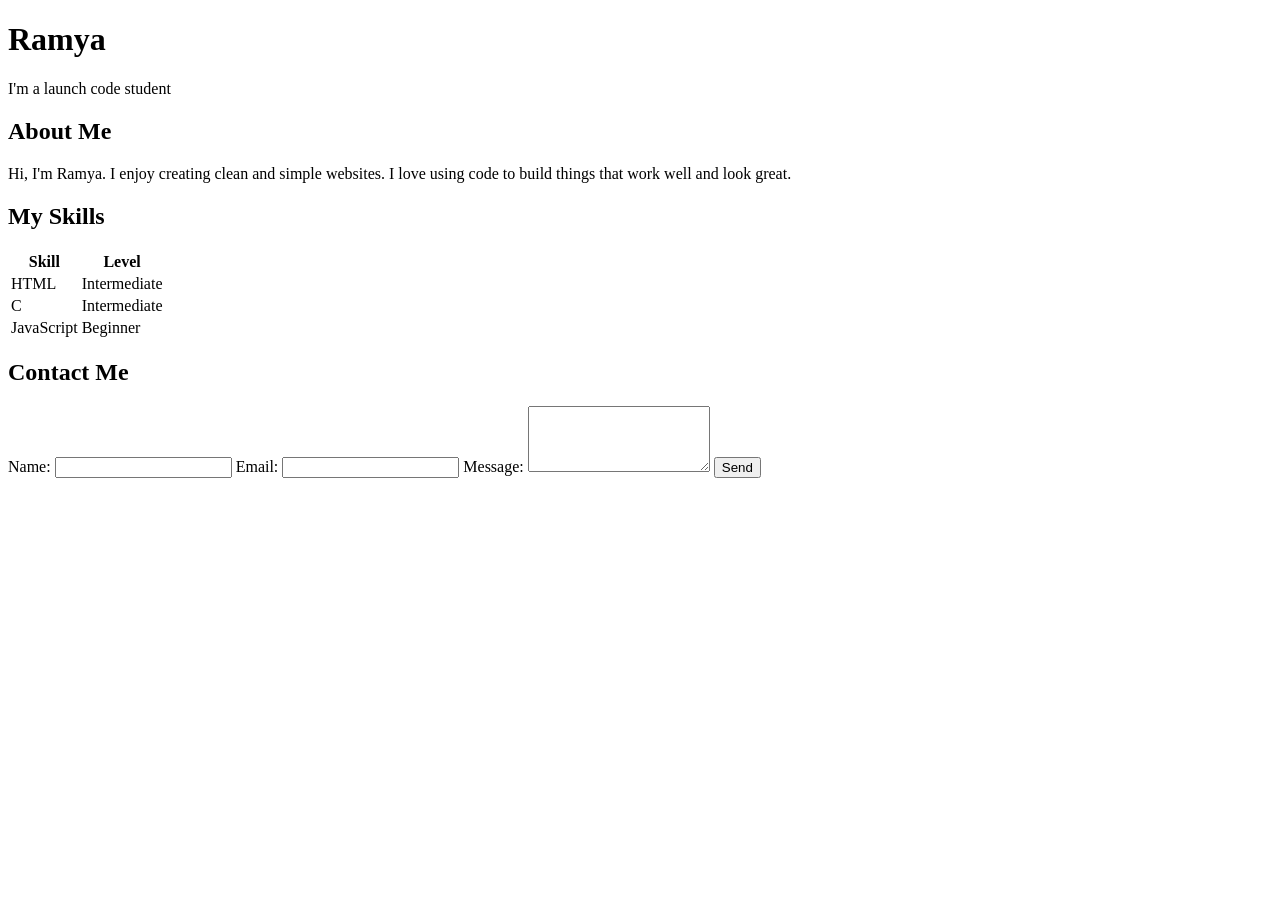
==== index.html @ 2b226167 "webpage" ====
<!DOCTYPE html>
<html lang="en">
<head>
    <meta charset="UTF-8">
    <meta name="viewport" content="width=device-width, initial-scale=1.0">
    <title>Document</title>
</head>
<body>
    
  <header>
    <h1>Ramya</h1>
    <p>I'm a launch code student</p>
  </header>

  <section>
    <h2>About Me</h2>
    <p>Hi, I'm Ramya. I enjoy creating clean and simple websites. I love using code to build things that work well and look great.</p>
  </section>

  <section>
    <h2>My Skills</h2>
    <table>
      <tr>
        <th>Skill</th>
        <th>Level</th>
      </tr>
      <tr>
        <td>HTML</td>
        <td>Intermediate</td>
      </tr>
      <tr>
        <td>C</td>
        <td>Intermediate</td>
      </tr>
      <tr>
        <td>JavaScript</td>
        <td>Beginner</td>
      </tr>
    </table>
  </section>

  <section>
    <h2>Contact Me</h2>
    <form>
      <label for="name">Name:</label>
      <input type="text" id="name" name="name" required>

      <label for="email">Email:</label>
      <input type="email" id="email" name="email" required>

      <label for="message">Message:</label>
      <textarea id="message" name="message" rows="4" required></textarea>

      <input type="submit" value="Send">
    </form>
  </section>

  

</body>
</html>
</body>
</html>
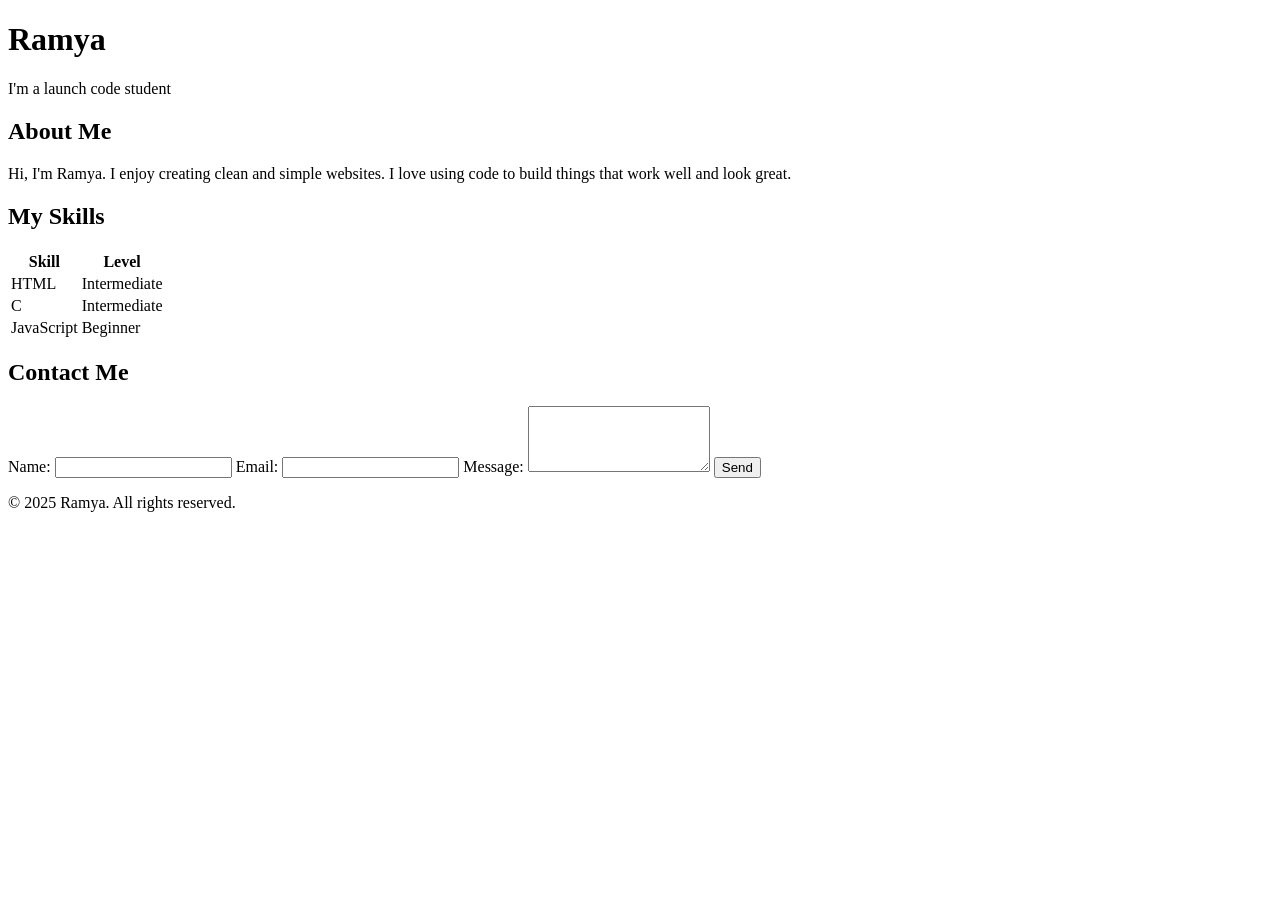
==== commit 7d182567: "My first portfolio page" ====
--- a/index.html
+++ b/index.html
@@ -1,63 +1,63 @@
 <!DOCTYPE html>
 <html lang="en">
 <head>
-    <meta charset="UTF-8">
-    <meta name="viewport" content="width=device-width, initial-scale=1.0">
-    <title>Document</title>
+  <meta charset="UTF-8">
+  <meta name="viewport" content="width=device-width, initial-scale=1.0">
+  <title>Document</title>
 </head>
 <body>
-    
-  <header>
-    <h1>Ramya</h1>
-    <p>I'm a launch code student</p>
-  </header>
 
-  <section>
-    <h2>About Me</h2>
-    <p>Hi, I'm Ramya. I enjoy creating clean and simple websites. I love using code to build things that work well and look great.</p>
-  </section>
+<header>
+  <h1>Ramya</h1>
+  <p>I'm a launch code student</p>
+</header>
 
-  <section>
-    <h2>My Skills</h2>
-    <table>
-      <tr>
-        <th>Skill</th>
-        <th>Level</th>
-      </tr>
-      <tr>
-        <td>HTML</td>
-        <td>Intermediate</td>
-      </tr>
-      <tr>
-        <td>C</td>
-        <td>Intermediate</td>
-      </tr>
-      <tr>
-        <td>JavaScript</td>
-        <td>Beginner</td>
-      </tr>
-    </table>
-  </section>
+<section>
+  <h2>About Me</h2>
+  <p>Hi, I'm Ramya. I enjoy creating clean and simple websites. I love using code to build things that work well and look great.</p>
+</section>
 
-  <section>
-    <h2>Contact Me</h2>
-    <form>
-      <label for="name">Name:</label>
-      <input type="text" id="name" name="name" required>
+<section>
+  <h2>My Skills</h2>
+  <table>
+    <tr>
+      <th>Skill</th>
+      <th>Level</th>
+    </tr>
+    <tr>
+      <td>HTML</td>
+      <td>Intermediate</td>
+    </tr>
+    <tr>
+      <td>C</td>
+      <td>Intermediate</td>
+    </tr>
+    <tr>
+      <td>JavaScript</td>
+      <td>Beginner</td>
+    </tr>
+  </table>
+</section>
 
-      <label for="email">Email:</label>
-      <input type="email" id="email" name="email" required>
+<section>
+  <h2>Contact Me</h2>
+  <form>
+    <label for="name">Name:</label>
+    <input type="text" id="name" name="name" required>
 
-      <label for="message">Message:</label>
-      <textarea id="message" name="message" rows="4" required></textarea>
+    <label for="email">Email:</label>
+    <input type="email" id="email" name="email" required>
 
-      <input type="submit" value="Send">
-    </form>
-  </section>
+    <label for="message">Message:</label>
+    <textarea id="message" name="message" rows="4" required></textarea>
 
-  
+    <input type="submit" value="Send">
+  </form>
+</section>
+
+
+<footer>
+  <p>&copy; 2025 Ramya. All rights reserved.</p>
 
 </body>
 </html>
-</body>
-</html>
